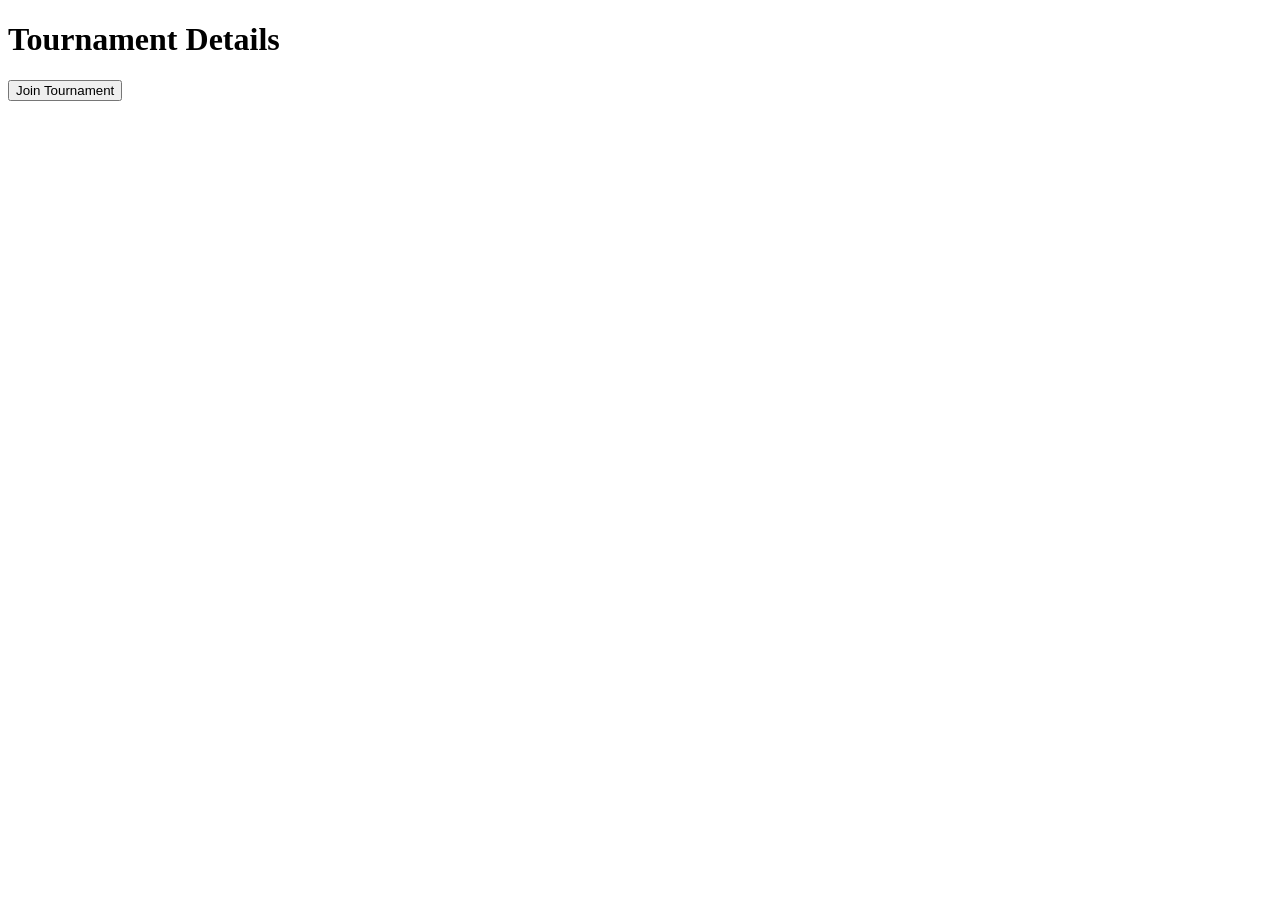
==== tournament.html @ 948b3347 "Create tournament.html" ====
<!DOCTYPE html>
<html lang="en">
<head>
  <meta charset="UTF-8">
  <meta name="viewport" content="width=device-width, initial-scale=1.0">
  <title>Tournament Details</title>
</head>
<body>

<h1>Tournament Details</h1>

<h2 id="title"></h2>
<p id="entry"></p>
<p id="prize"></p>
<p id="time"></p>
<p id="slots"></p>

<button id="joinBtn">Join Tournament</button>

<script>
const tournament = JSON.parse(localStorage.getItem("selectedTournament"));

document.getElementById("title").innerText = tournament.Title;
document.getElementById("entry").innerText = "Entry: ₹" + tournament.Entry;
document.getElementById("prize").innerText = "Prize: ₹" + tournament.Prize;
document.getElementById("time").innerText = "Time: " + tournament.Time;
document.getElementById("slots").innerText = "Slots: " + tournament.Slots;

document.getElementById("joinBtn").onclick = () => {
  alert("Tournament Join Successfully!");
};
</script>

</body>
</html>
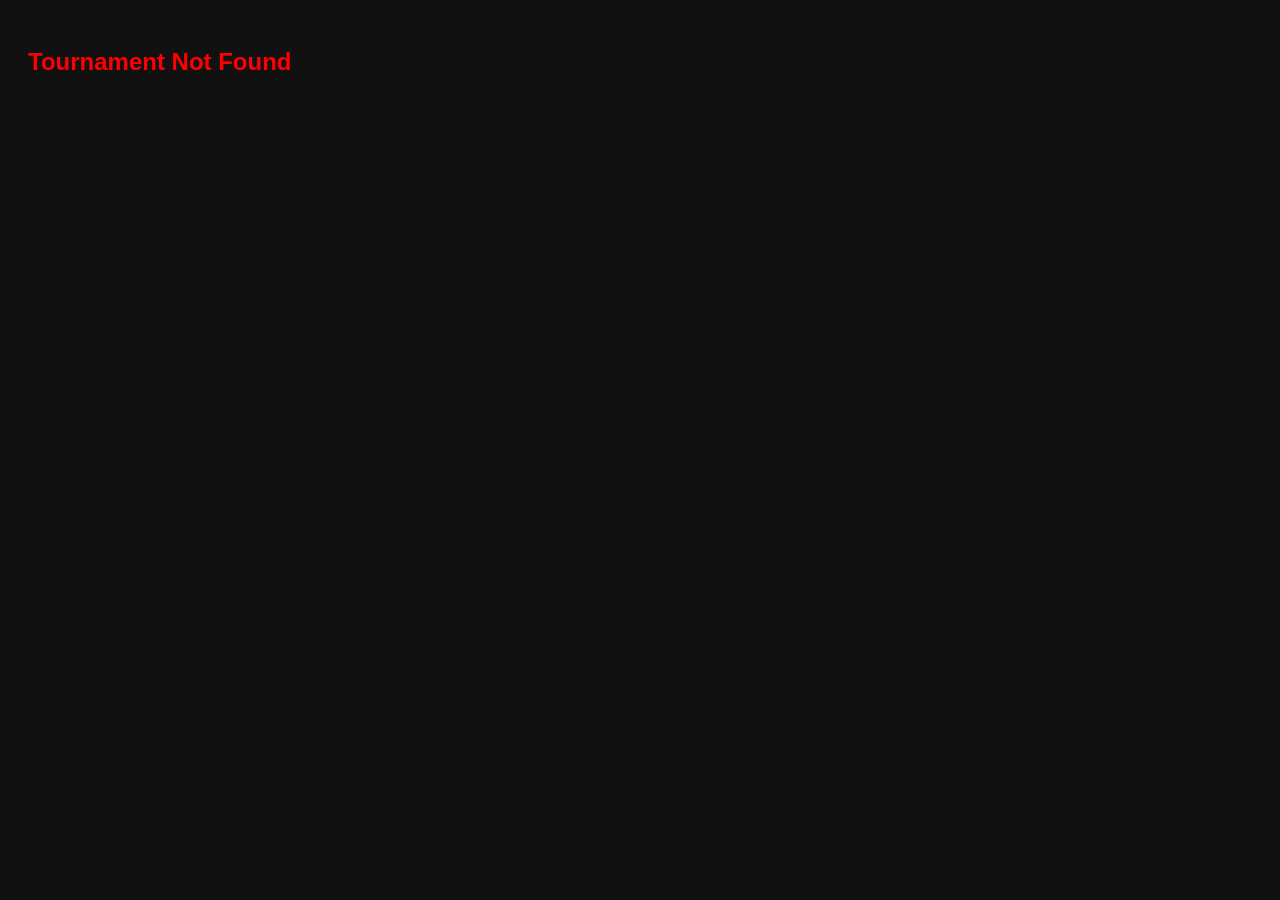
==== commit 4985c178: "Update tournament.html" ====
--- a/tournament.html
+++ b/tournament.html
@@ -1,34 +1,94 @@
 <!DOCTYPE html>
 <html lang="en">
 <head>
-  <meta charset="UTF-8">
-  <meta name="viewport" content="width=device-width, initial-scale=1.0">
-  <title>Tournament Details</title>
+
+<meta charset="UTF-8">
+<meta name="viewport" content="width=device-width, initial-scale=1.0">
+
+<title>Tournament Details</title>
+
+<style>
+
+body{
+background:#111;
+color:#fff;
+font-family:Arial;
+padding:20px;
+}
+
+.card{
+background:#1d1d1d;
+padding:20px;
+border-radius:15px;
+}
+
+h1{
+color:#ffd700;
+}
+
+button{
+width:100%;
+padding:15px;
+background:#ffd700;
+border:none;
+border-radius:10px;
+font-size:18px;
+font-weight:bold;
+margin-top:20px;
+}
+
+</style>
+
 </head>
+
 <body>
 
-<h1>Tournament Details</h1>
+<div class="card">
 
-<h2 id="title"></h2>
+<h1 id="title"></h1>
+
 <p id="entry"></p>
+
 <p id="prize"></p>
+
 <p id="time"></p>
+
 <p id="slots"></p>
 
-<button id="joinBtn">Join Tournament</button>
+<button id="joinBtn">
+JOIN TOURNAMENT
+</button>
+
+</div>
 
 <script>
+
 const tournament = JSON.parse(localStorage.getItem("selectedTournament"));
 
-document.getElementById("title").innerText = tournament.Title;
-document.getElementById("entry").innerText = "Entry: ₹" + tournament.Entry;
-document.getElementById("prize").innerText = "Prize: ₹" + tournament.Prize;
-document.getElementById("time").innerText = "Time: " + tournament.Time;
-document.getElementById("slots").innerText = "Slots: " + tournament.Slots;
+if(tournament){
 
-document.getElementById("joinBtn").onclick = () => {
-  alert("Tournament Join Successfully!");
-};
+document.getElementById("title").innerText=tournament.Title;
+
+document.getElementById("entry").innerText="Entry : ₹"+tournament.Entry;
+
+document.getElementById("prize").innerText="Prize : ₹"+tournament.Prize;
+
+document.getElementById("time").innerText="Time : "+tournament.Time;
+
+document.getElementById("slots").innerText="Slots : "+tournament.Slots;
+
+}else{
+
+document.body.innerHTML="<h2 style='color:red'>Tournament Not Found</h2>";
+
+}
+
+document.getElementById("joinBtn").onclick=function(){
+
+alert("Tournament Joined Successfully!");
+
+}
+
 </script>
 
 </body>
